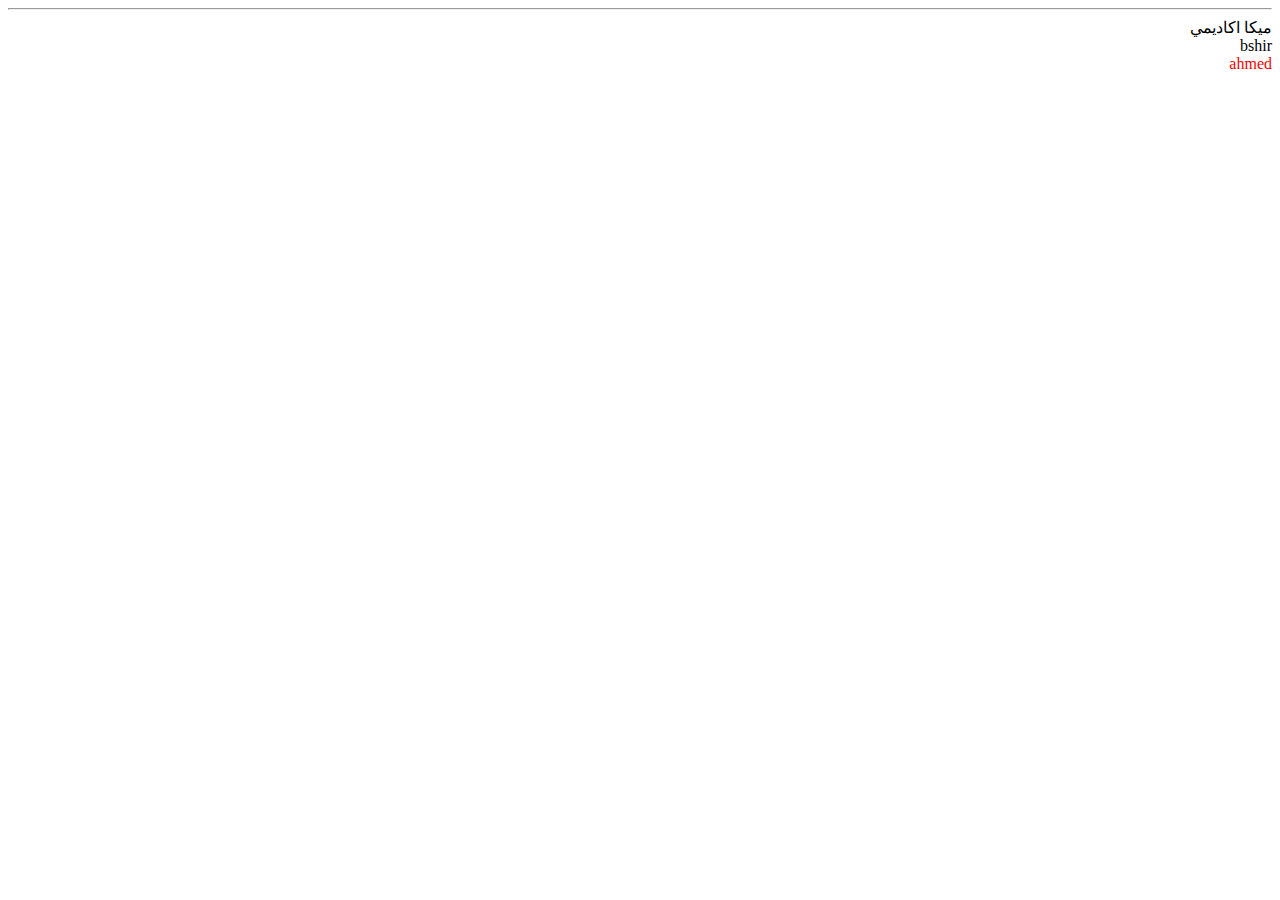
==== index.html @ 4b23c436 "lecture1" ====
<!DOCTYPE html>
<html lang="">
<head>
    <meta charset="UTF-8">
    <meta name="viewport" content="width=device-width, initial-scale=1.0">
    <title>Document</title>

    <meta name="description" content="دوس برمجة او">
    <meta name="keywords" content="برمجة, برامجو">
    <style>
/* .first{
    color: blue;background-color: green;
} */
.main .child2{
     color: red;
}
/* #tody{
    background-color: red;
} */

    </style>
</head>
<body dir="rtl">
<!-- direction  right to left arabic
direction  letft  to right english -->

    <hr>
    <div id="mega1">ميكا اكاديمي</div>
    <!-- <div id="mega2">ميكا اكاديمي</ي> -->

    <!-- <h1>ميكا</h1>
    <h2>ميكا</h2>
    <h3>ميكا</h3>
    <h4>ميكا</h4>
    <h5>ميكا</h5>
    <h6>ميكا</h6> -->
    <!-- <div class="first" style="">welcome to <b>mega</b>  academy</div>
    <div>welcome to <s>10000</s> 7000  academy</div>
    <div id="" class="first">welcome to  10 <sup>3</sup> academy</div>
    <div>welcome to  10 <sub>3</sub> academy</div>
    <blockquote>welcome to mega  academy</blockquote>
    <div></div>
    <nav></nav>
    <img src="images/cake.jpg" width="200px"  alt="">
    <input type="text" name="" id="" placeholder="ادخل الاسم الثلاثي">
    <input type="text" name="" id="" placeholder="ادخل كلمة المرور">
    <input type="email" name="" id="" placeholder="ادخل ">
    <input type="number" name="" id="tody" placeholder="ادخل ">
    <input type="date" name="" id="tody" placeholder=""> -->

    <div class="child2">bshir</div>
<div class="main">

    <div class="child2">ahmed</div>
</div>


    
</body>
</html>
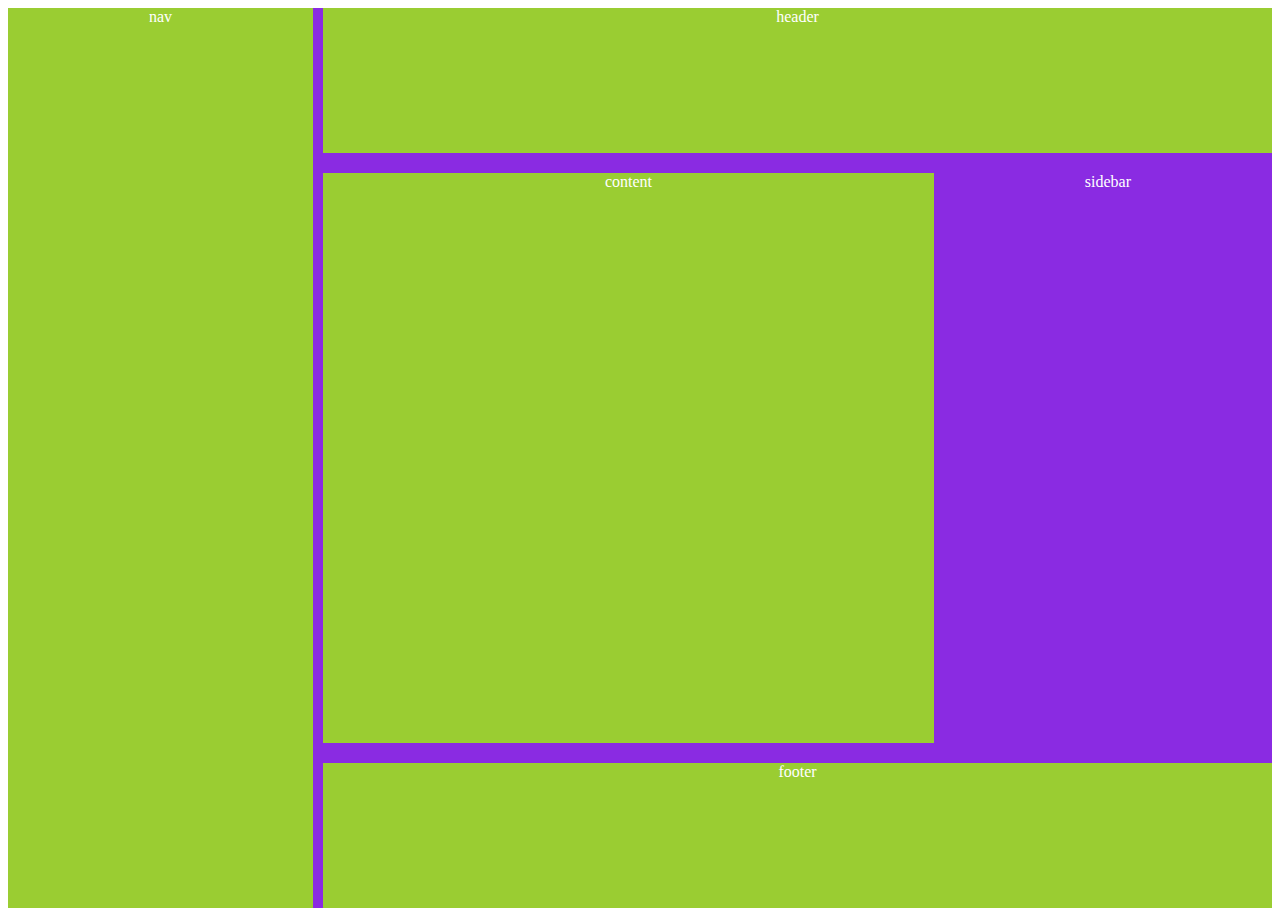
==== commit 6a7b323c: "lecture19" ====
--- a/index.html
+++ b/index.html
@@ -1,60 +1,84 @@
 <!DOCTYPE html>
-<html lang="">
+<html lang="en">
+
 <head>
     <meta charset="UTF-8">
     <meta name="viewport" content="width=device-width, initial-scale=1.0">
     <title>Document</title>
+    <style>
+        .father {
+            background-color: blueviolet;
+            display: grid;
+            height: 100vh;
 
-    <meta name="description" content="دوس برمجة او">
-    <meta name="keywords" content="برمجة, برامجو">
-    <style>
-/* .first{
-    color: blue;background-color: green;
-} */
-.main .child2{
-     color: red;
-}
-/* #tody{
-    background-color: red;
-} */
+            grid-template-areas:
+                "nav header header header"
+                "nav content content sidebar"
+                "nav content content sidebar"
+                "nav content content sidebar"
+                "nav content content sidebar"
+                "nav footer footer footer";
+            row-gap: 20px;
+            column-gap: 10px;
+        }
 
+        .father div {
+            background-color: yellowgreen;
+            font-style: 24;
+            color: white;
+
+            text-align: center;
+        }
+
+        .header {
+
+            /* grid-column-start: 1;
+            grid-column-end: 4;
+            align-items: center; */
+            grid-area: header;
+
+        }
+
+        .nav {
+            /* grid-row-start: 2; */
+            /* grid-row-end: 7; */
+            grid-area: nav;
+
+        }
+
+        .content {
+            /* grid-row-start: 2;
+            grid-row-end: 7; */
+            grid-area: content;
+
+        }
+
+        .sidebar {
+            /* grid-row-start: 2;
+            grid-row-end: 7; */
+            grid-area: sidebar;
+            height: 0px;
+
+        }
+
+        .footer {
+            /* grid-column-start: 1;
+            grid-column-end: 4;
+            grid-row-start: 7; */
+            grid-area: footer;
+
+        }
     </style>
 </head>
-<body dir="rtl">
-<!-- direction  right to left arabic
-direction  letft  to right english -->
 
-    <hr>
-    <div id="mega1">ميكا اكاديمي</div>
-    <!-- <div id="mega2">ميكا اكاديمي</ي> -->
+<body>
+    <div class="father">
+        <div class="header">header</div>
+        <div class="nav">nav</div>
+        <div class="content">content</div>
+        <div class="sidebar">sidebar</div>
+        <div class="footer">footer</div>
+    </div>
+</body>
 
-    <!-- <h1>ميكا</h1>
-    <h2>ميكا</h2>
-    <h3>ميكا</h3>
-    <h4>ميكا</h4>
-    <h5>ميكا</h5>
-    <h6>ميكا</h6> -->
-    <!-- <div class="first" style="">welcome to <b>mega</b>  academy</div>
-    <div>welcome to <s>10000</s> 7000  academy</div>
-    <div id="" class="first">welcome to  10 <sup>3</sup> academy</div>
-    <div>welcome to  10 <sub>3</sub> academy</div>
-    <blockquote>welcome to mega  academy</blockquote>
-    <div></div>
-    <nav></nav>
-    <img src="images/cake.jpg" width="200px"  alt="">
-    <input type="text" name="" id="" placeholder="ادخل الاسم الثلاثي">
-    <input type="text" name="" id="" placeholder="ادخل كلمة المرور">
-    <input type="email" name="" id="" placeholder="ادخل ">
-    <input type="number" name="" id="tody" placeholder="ادخل ">
-    <input type="date" name="" id="tody" placeholder=""> -->
-
-    <div class="child2">bshir</div>
-<div class="main">
-
-    <div class="child2">ahmed</div>
-</div>
-
-
-    
-</body>
 </html>